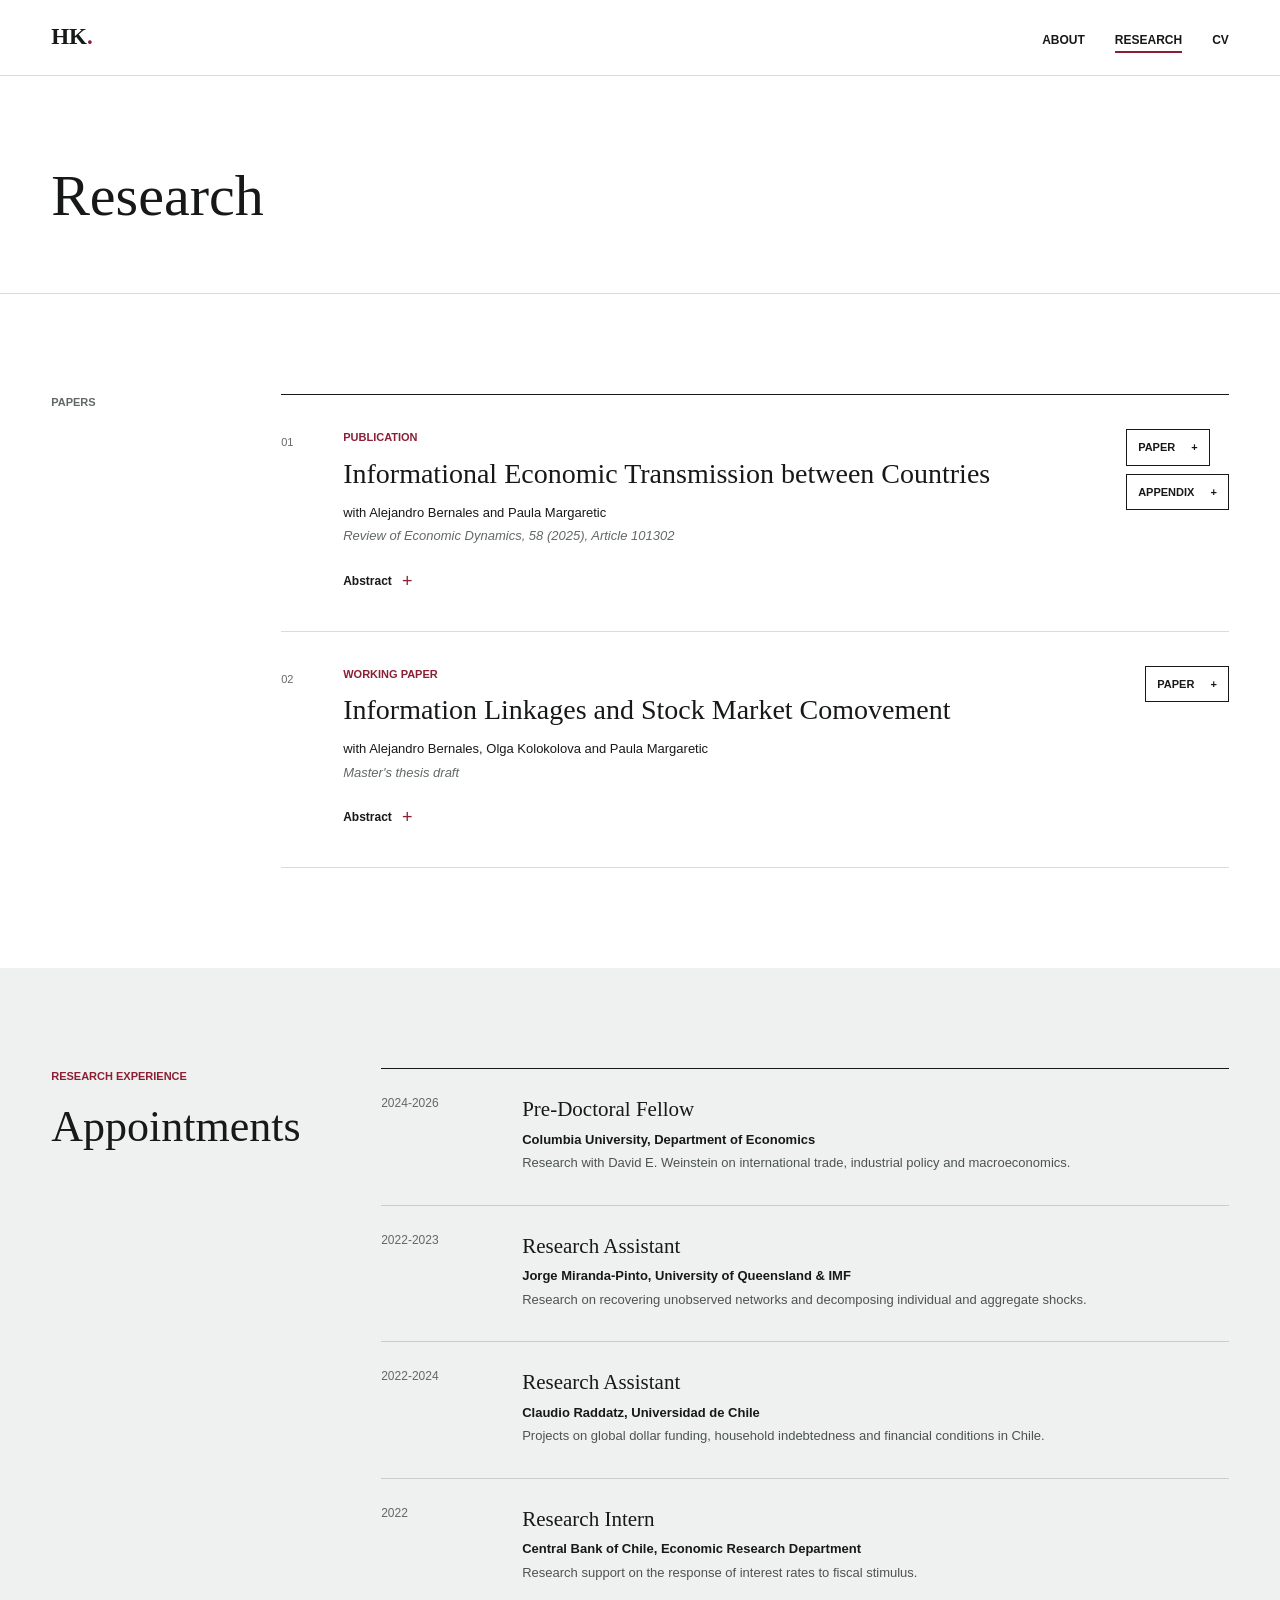
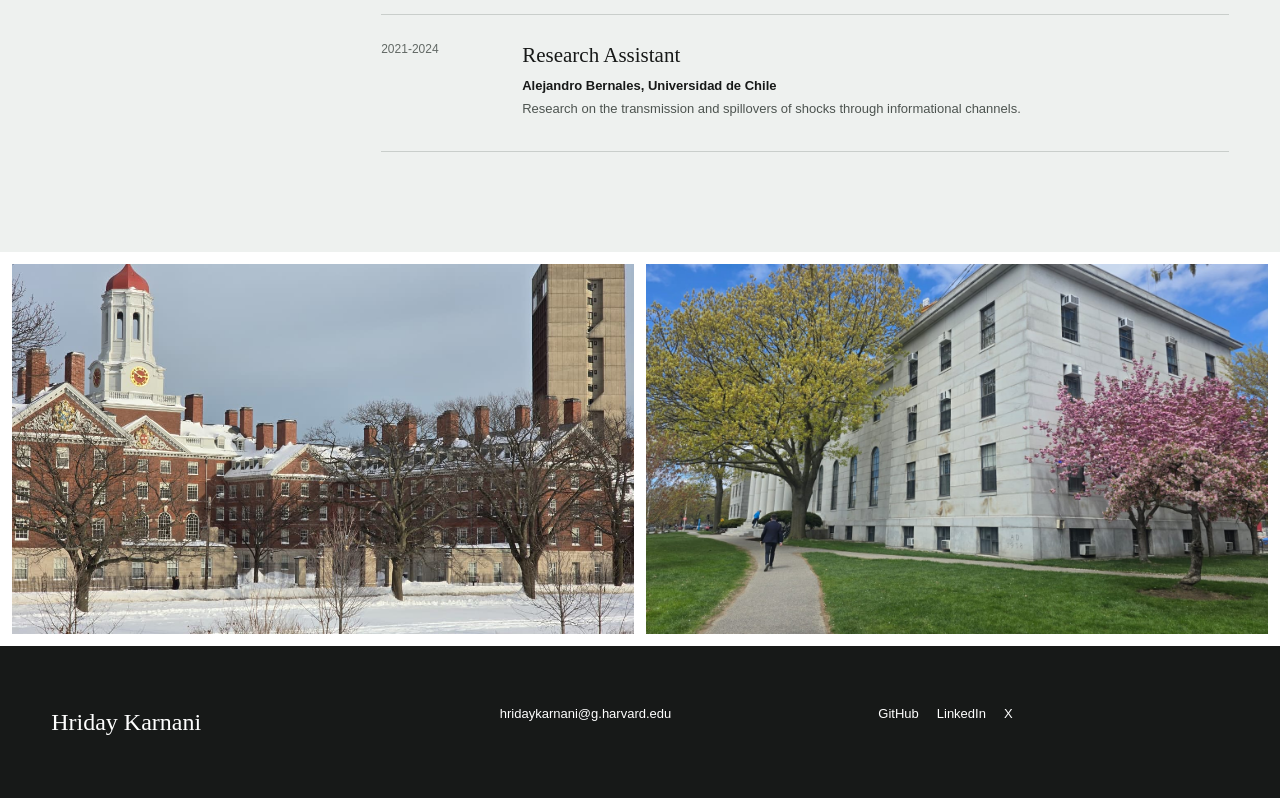
==== research/index.html @ 3cb3ab88 "Use clean page URLs" ====
<!doctype html>
<html lang="en">
<head>
  <!-- Google tag (gtag.js) -->
  <script async src="https://www.googletagmanager.com/gtag/js?id=G-WFVCLXYMD3"></script>
  <script>
    window.dataLayer = window.dataLayer || [];
    function gtag(){dataLayer.push(arguments);}
    gtag('js', new Date());
    gtag('config', 'G-WFVCLXYMD3');
  </script>
  <meta charset="utf-8">
  <meta name="viewport" content="width=device-width, initial-scale=1">
  <meta name="description" content="Research by Hriday Karnani in international economics and finance.">
  <title>Research | Hriday Karnani</title>
  <link rel="canonical" href="https://hridaykarnani.com/research/">
  <link rel="icon" href="/assets/favicon.svg?v=2" type="image/svg+xml">
  <link rel="stylesheet" href="/styles.css">
</head>
<body>
  <main class="profile-site interior-page">
    <header class="site-header">
      <a class="wordmark" href="/">HK<span>.</span></a>
      <nav aria-label="Primary navigation">
        <a href="/">About</a>
        <a aria-current="page" href="/research/">Research</a>
        <a href="https://hridaykarnani.github.io/hridaykarnani/cv.pdf" target="_blank" rel="noreferrer">CV</a>
      </nav>
    </header>

    <header class="simple-page-title"><h1>Research</h1></header>

    <section class="section-shell research-page-list">
      <div class="paper-list">
        <article class="paper">
          <div class="paper-number">01</div>
          <div>
            <p class="paper-type">Publication</p>
            <h3>Informational Economic Transmission between Countries</h3>
            <p class="paper-authors">with Alejandro Bernales and Paula Margaretic</p>
            <p class="paper-venue">Review of Economic Dynamics, 58 (2025), Article 101302</p>
            <details class="paper-abstract">
              <summary>Abstract <span aria-hidden="true">+</span></summary>
              <p>Informational economic transmission is crucial even after accounting for countries' fundamental real and financial connections. Informational connections emerge from anomalous interdependence in agents' beliefs about countries' economic activity. We propose measuring this interdependence through the correlation (between countries) of analysts' one-year forecast errors about countries' economic performance. Our measure is based on a learning model in which informational transmission occurs when agents incorrectly assess the quality of new information regarding common factors that affect multiple countries simultaneously, due to learning frictions. Informational interdependence remains substantial under various validity analyses and robustness checks, and after addressing endogeneity concerns in several dimensions. Additionally, we demonstrate considerable higher-order spillovers of economic shocks.</p>
            </details>
          </div>
          <div class="paper-links">
            <a class="paper-link" href="/assets/informational-economic-transmission-between-countries.pdf" target="_blank" rel="noreferrer" aria-label="Open Informational Economic Transmission between Countries">Paper <span aria-hidden="true">+</span></a>
            <a class="paper-link" href="/assets/informational-economic-transmission-between-countries-appendix.pdf" target="_blank" rel="noreferrer" aria-label="Open appendix for Informational Economic Transmission between Countries">Appendix <span aria-hidden="true">+</span></a>
          </div>
        </article>
        <article class="paper">
          <div class="paper-number">02</div>
          <div>
            <p class="paper-type">Working paper</p>
            <h3>Information Linkages and Stock Market Comovement</h3>
            <p class="paper-authors">with Alejandro Bernales, Olga Kolokolova and Paula Margaretic</p>
            <p class="paper-venue">Master's thesis draft</p>
            <details class="paper-abstract">
              <summary>Abstract <span aria-hidden="true">+</span></summary>
              <p>We empirically study how excess comovement in stock returns can be explained by stock-to-stock interdependence through informational links. Informational linkages emerge from anomalous interdependence in agents' beliefs about stocks' economic performance. We propose a novel measure for informational linkages based on agents' learning process, which is biased towards common information due to learning frictions, generating correlated beliefs across stocks. We empirically measure these correlated beliefs based on analysts' forecast errors. Our results show that informational connections explain stock returns after cleaning for fundamental connections and controlling for various explanations already studied in the literature. We use our estimated informational linkages to study the propagation of a climate event and simulated shocks through the stock market, finding quantitatively important indirect effects.</p>
            </details>
          </div>
          <div class="paper-links">
            <a class="paper-link" href="https://hridaykarnani.github.io/hridaykarnani/Draft_Thesis.pdf" target="_blank" rel="noreferrer" aria-label="Open Information Linkages and Stock Market Comovement">Paper <span aria-hidden="true">+</span></a>
          </div>
        </article>
      </div>
    </section>

    <section class="section-shell experience-section">
      <div class="section-heading"><p class="eyebrow">Research experience</p><h2>Appointments</h2></div>
      <div class="timeline">
        <article><time>2024-2026</time><div><h3>Pre-Doctoral Fellow</h3><p class="timeline-place">Columbia University, Department of Economics</p><p>Research with David E. Weinstein on international trade, industrial policy and macroeconomics.</p></div></article>
        <article><time>2022-2023</time><div><h3>Research Assistant</h3><p class="timeline-place">Jorge Miranda-Pinto, University of Queensland &amp; IMF</p><p>Research on recovering unobserved networks and decomposing individual and aggregate shocks.</p></div></article>
        <article><time>2022-2024</time><div><h3>Research Assistant</h3><p class="timeline-place">Claudio Raddatz, Universidad de Chile</p><p>Projects on global dollar funding, household indebtedness and financial conditions in Chile.</p></div></article>
        <article><time>2022</time><div><h3>Research Intern</h3><p class="timeline-place">Central Bank of Chile, Economic Research Department</p><p>Research support on the response of interest rates to fiscal stimulus.</p></div></article>
        <article><time>2021-2024</time><div><h3>Research Assistant</h3><p class="timeline-place">Alejandro Bernales, Universidad de Chile</p><p>Research on the transmission and spillovers of shocks through informational channels.</p></div></article>
      </div>
    </section>

    <section class="page-photo-strip research-photos-bottom" aria-label="Harvard University campus">
      <img src="/assets/harvard-winter.jpg" alt="Harvard Yard after snowfall" width="1280" height="720">
      <img src="/assets/harvard-spring.jpg" alt="Harvard campus in spring" width="1344" height="896">
    </section>

    <footer class="site-footer" id="contact">
      <p class="footer-name">Hriday Karnani</p>
      <a href="mailto:hridaykarnani@g.harvard.edu">hridaykarnani@g.harvard.edu</a>
      <div class="footer-links"><a href="https://github.com/hridaykarnani" target="_blank" rel="noreferrer">GitHub</a><a href="https://linkedin.com/in/hridaykarnani" target="_blank" rel="noreferrer">LinkedIn</a><a href="https://twitter.com/hridaykarnani" target="_blank" rel="noreferrer">X</a></div>
    </footer>
  </main>
</body>
</html>
---- styles.css ----
:root {
  --ink: #171918;
  --muted: #626965;
  --line: #d8dcda;
  --paper: #ffffff;
  --mist: #eef1ef;
  --crimson: #8b1f35;
  --crimson-dark: #681326;
  --serif: Georgia, "Times New Roman", serif;
  --sans: Arial, Helvetica, sans-serif;
}

* {
  box-sizing: border-box;
}

html {
  scroll-behavior: smooth;
}

body {
  margin: 0;
  background: var(--paper);
  color: var(--ink);
  font-family: var(--sans);
  line-height: 1.5;
}

a {
  color: inherit;
  text-decoration: none;
}

button,
a,
summary {
  -webkit-tap-highlight-color: transparent;
}

img {
  display: block;
  max-width: 100%;
}

.site-header {
  align-items: center;
  background: rgba(255, 255, 255, 0.94);
  border-bottom: 1px solid var(--line);
  display: grid;
  grid-template-columns: 1fr auto;
  min-height: 76px;
  padding: 0 4vw;
  position: sticky;
  top: 0;
  z-index: 20;
}

.wordmark {
  font-family: var(--serif);
  font-size: 23px;
  font-weight: 700;
  justify-self: start;
}

.wordmark span {
  color: var(--crimson);
}

.site-header nav {
  display: flex;
  gap: 30px;
  justify-self: end;
}

.site-header nav a {
  font-size: 12px;
  font-weight: 700;
  text-transform: uppercase;
}

.site-header nav a {
  padding: 28px 0 24px;
  position: relative;
}

.site-header nav a::after {
  background: var(--crimson);
  bottom: 20px;
  content: "";
  height: 2px;
  left: 0;
  position: absolute;
  transform: scaleX(0);
  transform-origin: right;
  transition: transform 180ms ease;
  width: 100%;
}

.site-header nav a:hover::after,
.site-header nav a[aria-current="page"]::after {
  transform: scaleX(1);
  transform-origin: left;
}

.profile-hero {
  align-items: center;
  display: grid;
  gap: 50px;
  grid-template-columns: 1.05fr 0.82fr;
  margin: 0 auto;
  max-width: 1180px;
  min-height: 650px;
  padding: 70px 4vw 76px;
}

.eyebrow,
.paper-type,
.index-label {
  color: var(--crimson);
  font-size: 11px;
  font-weight: 700;
  margin: 0 0 18px;
  text-transform: uppercase;
}

.profile-intro h1 {
  font-family: var(--serif);
  font-size: 76px;
  font-weight: 400;
  line-height: 0.92;
  margin: 0 0 34px;
}

.profile-role {
  font-family: var(--serif);
  font-size: 22px;
  line-height: 1.35;
  margin: 0 0 24px;
}

.profile-role span {
  color: var(--crimson);
}

.profile-bio {
  color: #404542;
  font-size: 16px;
  line-height: 1.75;
  margin: 0;
  max-width: 570px;
}

.hero-actions {
  align-items: center;
  display: flex;
  gap: 28px;
  margin-top: 28px;
}

.text-button {
  background: var(--crimson);
  color: #fff;
  font-size: 13px;
  font-weight: 700;
  padding: 13px 18px;
  transition: background 180ms ease, transform 180ms ease;
}

.text-button:hover {
  background: var(--crimson-dark);
  transform: translateY(-2px);
}

.quiet-link {
  border-bottom: 1px solid var(--ink);
  font-size: 13px;
  font-weight: 700;
  padding-bottom: 3px;
}

.profile-photo {
  justify-self: end;
  margin: 0;
  max-width: 500px;
  width: 100%;
}

.profile-photo img {
  aspect-ratio: 1;
  filter: saturate(0.82) contrast(1.02);
  height: 100%;
  object-fit: cover;
  object-position: center 38%;
  width: 100%;
}

.field-note {
  border-top: 1px solid var(--ink);
  margin-top: 24px;
  max-width: 410px;
  padding: 14px 0 0;
}

.field-note span {
  color: var(--muted);
  display: block;
  font-size: 10px;
  margin-bottom: 18px;
  text-transform: uppercase;
}

.field-note p {
  font-family: var(--serif);
  font-size: 17px;
  margin: 7px 0;
}

.profile-band {
  background: var(--crimson);
  color: #fff;
  display: grid;
  gap: 26px;
  padding: 54px max(4vw, calc((100vw - 1320px) / 2));
}

.profile-band-item {
  align-items: start;
  display: grid;
  gap: 40px;
  grid-template-columns: 150px minmax(0, 780px);
}

.profile-band-label {
  font-size: 11px;
  font-weight: 700;
  margin: 6px 0 0;
  text-transform: uppercase;
}

.profile-band-copy {
  color: #fff;
  font-family: var(--sans);
  font-size: 15px;
  font-weight: 400;
  line-height: 1.7;
  margin: 2px 0 0;
}

.paired-carousel {
  display: grid;
  gap: 12px;
  grid-template-columns: repeat(2, minmax(0, 1fr));
  margin: 0 auto;
  max-width: 980px;
  padding: 12px 12px 40px;
  width: 100%;
}

.carousel-frame {
  aspect-ratio: 3 / 4;
  background: var(--mist);
  overflow: hidden;
  position: relative;
}

.carousel-slide {
  height: 100%;
  inset: 0;
  object-fit: contain;
  opacity: 0;
  position: absolute;
  transition: opacity 500ms ease;
  width: 100%;
}

.carousel-slide.is-active {
  opacity: 1;
  z-index: 1;
}

.carousel-indicator {
  display: flex;
  gap: 8px;
  grid-column: 1 / -1;
  justify-content: center;
  padding-top: 4px;
}

.carousel-dot {
  background: transparent;
  border: 0;
  cursor: pointer;
  height: 20px;
  padding: 0;
  width: 30px;
}

.carousel-dot::before {
  background: var(--ink);
  content: "";
  display: block;
  height: 2px;
  opacity: 0.22;
  transition: background 160ms ease, opacity 160ms ease;
  width: 100%;
}

.carousel-dot[aria-pressed="true"]::before {
  background: var(--crimson);
  opacity: 1;
}

.carousel-dot:focus-visible {
  outline: 2px solid var(--crimson);
  outline-offset: 2px;
}

.section-shell {
  display: grid;
  gap: 70px;
  grid-template-columns: 260px 1fr;
  margin: 0 auto;
  max-width: 1320px;
  padding: 100px 4vw;
}

.section-heading h2 {
  font-family: var(--serif);
  font-size: 44px;
  font-weight: 400;
  line-height: 1.1;
  margin: 0 0 30px;
}

.section-heading > a {
  border-bottom: 1px solid currentColor;
  color: var(--crimson);
  font-size: 12px;
  font-weight: 700;
  padding-bottom: 4px;
}

.paper-list {
  border-top: 1px solid var(--ink);
}

.paper {
  align-items: start;
  border-bottom: 1px solid var(--line);
  display: grid;
  gap: 28px;
  grid-template-columns: 34px 1fr auto;
  padding: 34px 0 38px;
  transition: padding 180ms ease;
}

.paper:hover {
  padding-left: 8px;
}

.paper-number {
  color: var(--muted);
  font-size: 11px;
  padding-top: 5px;
}

.paper-type {
  margin-bottom: 10px;
}

.paper h3 {
  font-family: var(--serif);
  font-size: 28px;
  font-weight: 400;
  line-height: 1.25;
  margin: 0 0 12px;
}

.paper-authors,
.paper-venue {
  font-size: 13px;
  margin: 4px 0;
}

.paper-venue {
  color: var(--muted);
  font-style: italic;
}

.paper-link {
  border: 1px solid var(--ink);
  display: inline-flex;
  font-size: 11px;
  font-weight: 700;
  gap: 16px;
  padding: 9px 11px;
  text-transform: uppercase;
  transition: background 160ms ease, color 160ms ease;
}

.paper-links {
  align-items: flex-start;
  display: flex;
  flex-direction: column;
  gap: 8px;
}

.paper-link:hover {
  background: var(--ink);
  color: #fff;
}

.paper-abstract {
  margin-top: 22px;
}

.paper-abstract summary {
  align-items: center;
  color: var(--ink);
  cursor: pointer;
  display: inline-flex;
  font-size: 12px;
  font-weight: 700;
  gap: 10px;
  list-style: none;
  padding: 3px 0;
}

.paper-abstract summary::-webkit-details-marker {
  display: none;
}

.paper-abstract summary span {
  color: var(--crimson);
  font-size: 18px;
  font-weight: 400;
  line-height: 1;
  transition: transform 180ms ease;
}

.paper-abstract[open] summary span {
  transform: rotate(45deg);
}

.paper-abstract > p:last-child {
  color: #434946;
  font-size: 14px;
  line-height: 1.75;
  margin: 12px 0 0;
  max-width: 760px;
}

.background-section,
.experience-section {
  background: var(--mist);
  max-width: none;
  padding-left: max(4vw, calc((100vw - 1320px) / 2));
  padding-right: max(4vw, calc((100vw - 1320px) / 2));
}

.education-section {
  padding-top: 88px;
}

.timeline {
  border-top: 1px solid var(--ink);
}

.timeline article {
  border-bottom: 1px solid #c9cecb;
  display: grid;
  gap: 26px;
  grid-template-columns: 115px 1fr;
  padding: 25px 0 28px;
}

.timeline time {
  color: var(--muted);
  font-size: 12px;
}

.timeline h3 {
  font-family: var(--serif);
  font-size: 21px;
  font-weight: 400;
  margin: 0 0 4px;
}

.timeline p {
  color: #4d5450;
  font-size: 13px;
  margin: 4px 0;
  max-width: 700px;
}

.timeline .timeline-place {
  color: var(--ink);
  font-weight: 700;
}

.site-footer {
  align-items: start;
  background: var(--ink);
  color: #fff;
  display: grid;
  gap: 28px;
  grid-template-columns: 1.2fr 1fr 1fr;
  padding: 58px max(4vw, calc((100vw - 1320px) / 2));
}

.site-footer p,
.site-footer a {
  font-size: 13px;
  margin: 0;
}

.site-footer .footer-name {
  font-family: var(--serif);
  font-size: 24px;
}

.footer-links {
  display: flex;
  gap: 18px;
}

.interior-page {
  min-height: 100vh;
}

.page-title {
  background: var(--mist);
  display: grid;
  gap: 40px;
  grid-template-columns: 160px 1.25fr 0.75fr;
  padding: 90px max(4vw, calc((100vw - 1320px) / 2));
}

.page-title h1 {
  font-family: var(--serif);
  font-size: 58px;
  font-weight: 400;
  line-height: 1.02;
  margin: 0;
}

.page-title > p:last-child {
  align-self: end;
  color: #4b514e;
  font-size: 16px;
  line-height: 1.75;
  margin: 0;
  max-width: 480px;
}

.simple-page-title {
  border-bottom: 1px solid var(--line);
  margin: 0 auto;
  max-width: 1320px;
  padding: 76px 4vw 54px;
}

.simple-page-title h1 {
  font-family: var(--serif);
  font-size: 58px;
  font-weight: 400;
  margin: 0;
}

.simple-page-title p {
  color: var(--muted);
  font-size: 16px;
  line-height: 1.6;
  margin: 14px 0 0;
}

.page-photo-strip {
  display: grid;
  gap: 12px;
  grid-template-columns: 0.95fr 1.35fr;
  padding: 12px;
}

.page-photo-strip img {
  height: 320px;
  object-fit: cover;
  width: 100%;
}

.research-photos img:first-child {
  object-position: center 46%;
}

.research-photos-bottom {
  grid-template-columns: repeat(2, minmax(0, 1fr));
}

.research-photos-bottom img {
  height: 370px;
}

.research-photos-bottom img:first-child {
  object-position: center top;
}

.research-page-list {
  grid-template-columns: 160px 1fr;
}

.research-page-list::before {
  color: var(--muted);
  content: "Papers";
  font-size: 11px;
  font-weight: 700;
  text-transform: uppercase;
}

.teaching-level + .teaching-level {
  border-top: 1px solid var(--line);
}

.course-list {
  border-top: 1px solid var(--ink);
}

.course-list article {
  align-items: start;
  border-bottom: 1px solid var(--line);
  display: grid;
  gap: 24px;
  grid-template-columns: 1fr 110px 170px;
  padding: 23px 0;
}

.course-list h3 {
  font-family: var(--serif);
  font-size: 21px;
  font-weight: 400;
  margin: 0 0 3px;
}

.course-list p,
.course-list time,
.course-list a {
  color: var(--muted);
  font-size: 12px;
  margin: 0;
}

.course-list a {
  border-bottom: 1px solid var(--crimson);
  color: var(--crimson);
  justify-self: start;
}

.reveal {
  animation: reveal-up 650ms ease both;
}

.reveal-delay {
  animation-delay: 100ms;
}

.reveal-delay-2 {
  animation-delay: 200ms;
}

@keyframes reveal-up {
  from { opacity: 0; transform: translateY(18px); }
  to { opacity: 1; transform: translateY(0); }
}

@media (max-width: 1000px) {
  .profile-hero {
    gap: 30px;
    grid-template-columns: 1fr 0.85fr;
  }

  .field-note p {
    display: inline-block;
    margin-right: 24px;
  }

  .profile-band-item,
  .page-title {
    grid-template-columns: 120px 1fr;
  }

  .page-title > p:last-child {
    grid-column: 2;
  }

}

@media (max-width: 760px) {
  .site-header {
    gap: 10px 18px;
    grid-template-columns: auto 1fr;
    padding: 13px 20px 10px;
  }

  .site-header nav {
    gap: 20px;
    grid-column: 1 / -1;
    grid-row: 2;
    overflow-x: auto;
  }

  .site-header nav a {
    padding: 8px 0 12px;
    white-space: nowrap;
  }

  .site-header nav a::after {
    bottom: 7px;
  }

  .profile-hero {
    grid-template-columns: 1fr;
    padding: 52px 20px;
  }

  .profile-intro h1 {
    font-size: 54px;
  }

  .profile-photo {
    max-width: 390px;
  }

  .field-note {
    grid-column: auto;
  }

  .profile-band-item,
  .page-title,
  .section-shell,
  .research-page-list,
  .site-footer {
    grid-template-columns: 1fr;
  }

  .profile-band,
  .page-title {
    gap: 22px;
    padding: 48px 20px;
  }

  .profile-band-item {
    gap: 8px;
    grid-template-columns: 1fr;
  }

  .page-title > p:last-child {
    grid-column: auto;
  }

  .profile-band-copy {
    font-size: 14px;
  }

  .paired-carousel {
    padding: 8px;
  }

  .carousel-frame {
    aspect-ratio: 3 / 4;
  }

  .page-photo-strip {
    grid-template-columns: 1fr;
  }

  .page-photo-strip {
    padding: 8px;
  }

  .page-photo-strip img {
    height: 250px;
  }

  .section-shell {
    gap: 36px;
    padding: 72px 20px;
  }

  .page-title h1 {
    font-size: 43px;
  }

  .simple-page-title {
    padding: 54px 20px 38px;
  }

  .simple-page-title h1 {
    font-size: 43px;
  }

  .research-page-list::before {
    display: none;
  }

  .paper {
    gap: 18px;
    grid-template-columns: 28px 1fr;
  }

  .paper h3 {
    font-size: 23px;
  }

  .paper-links {
    grid-column: 2;
    justify-self: start;
  }

  .course-list article {
    gap: 12px;
    grid-template-columns: 1fr auto;
  }

  .course-list article > a,
  .course-list article > span {
    grid-column: 1;
  }

  .site-footer {
    gap: 20px;
    padding: 48px 20px;
  }

}

@media (prefers-reduced-motion: reduce) {
  html {
    scroll-behavior: auto;
  }

  *,
  *::before,
  *::after {
    animation-duration: 0.01ms !important;
    animation-iteration-count: 1 !important;
    transition-duration: 0.01ms !important;
  }

  .carousel-slide {
    transition: none;
  }
}
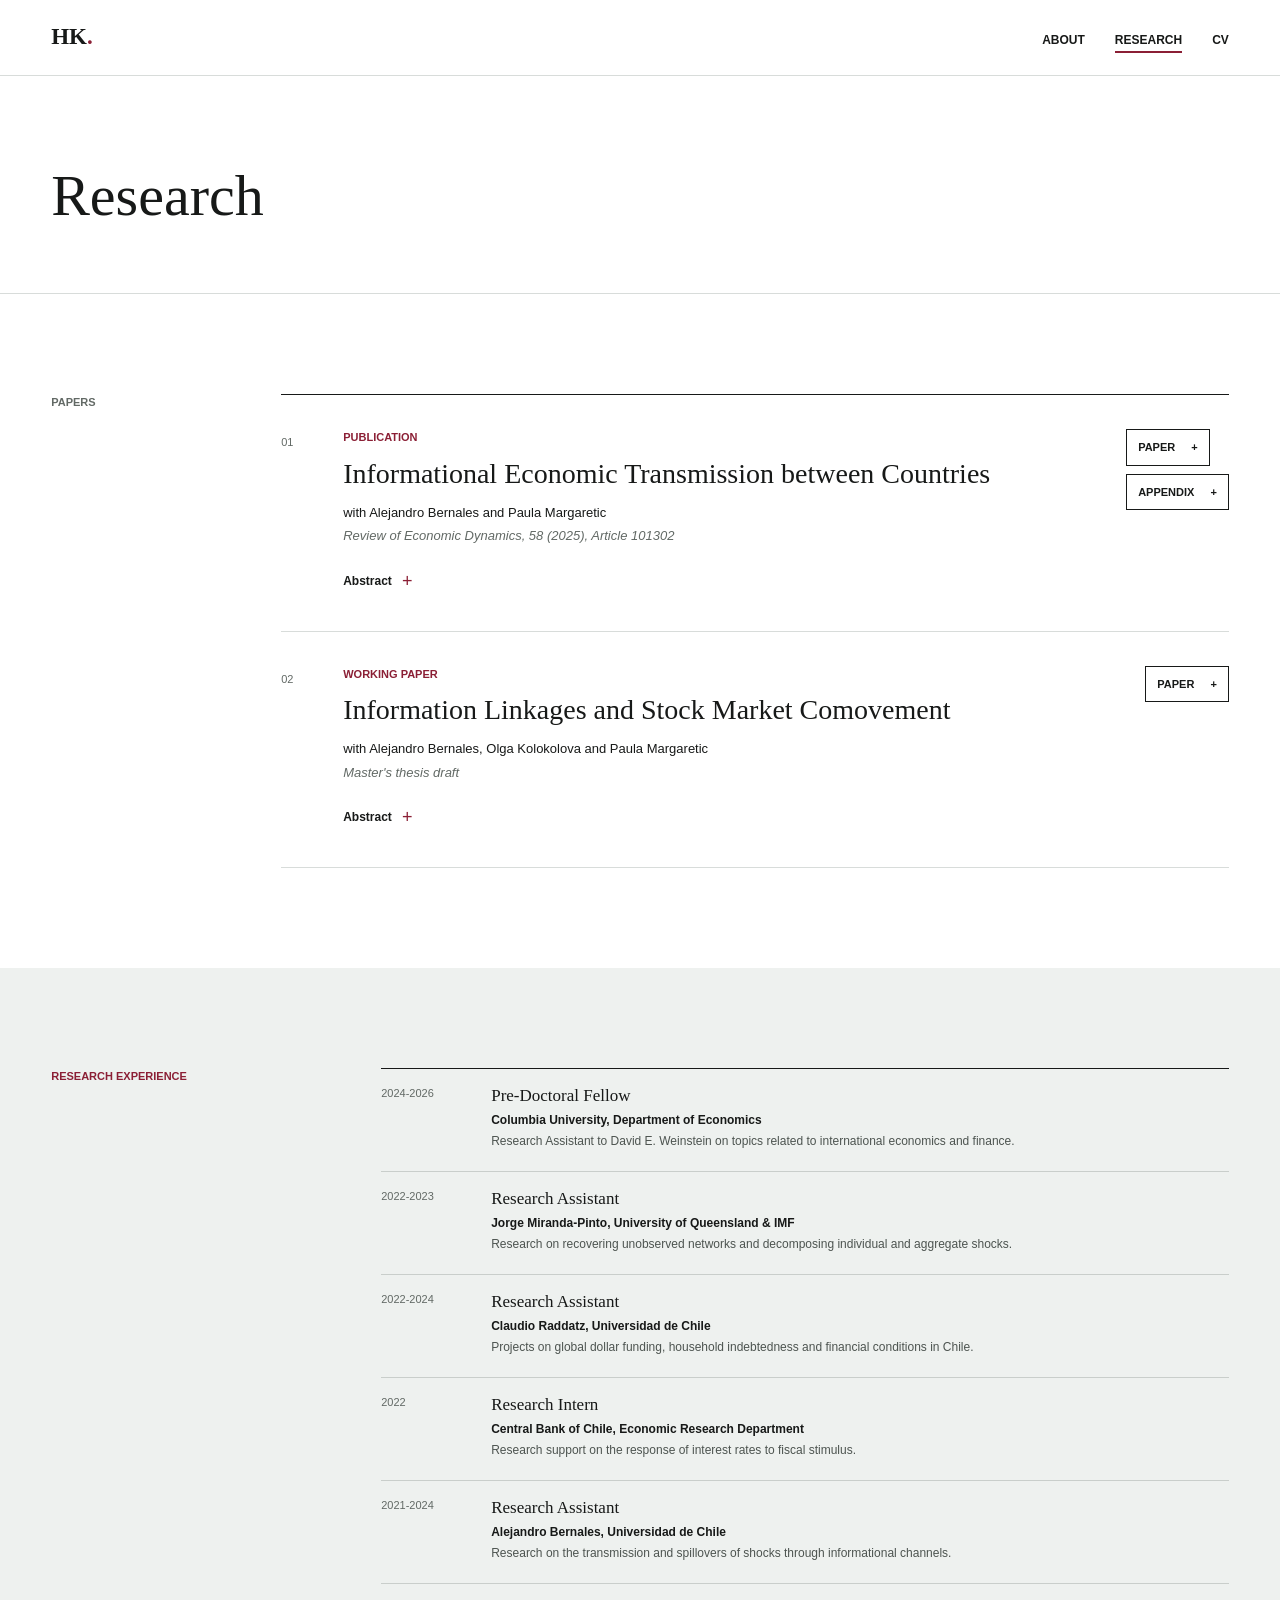
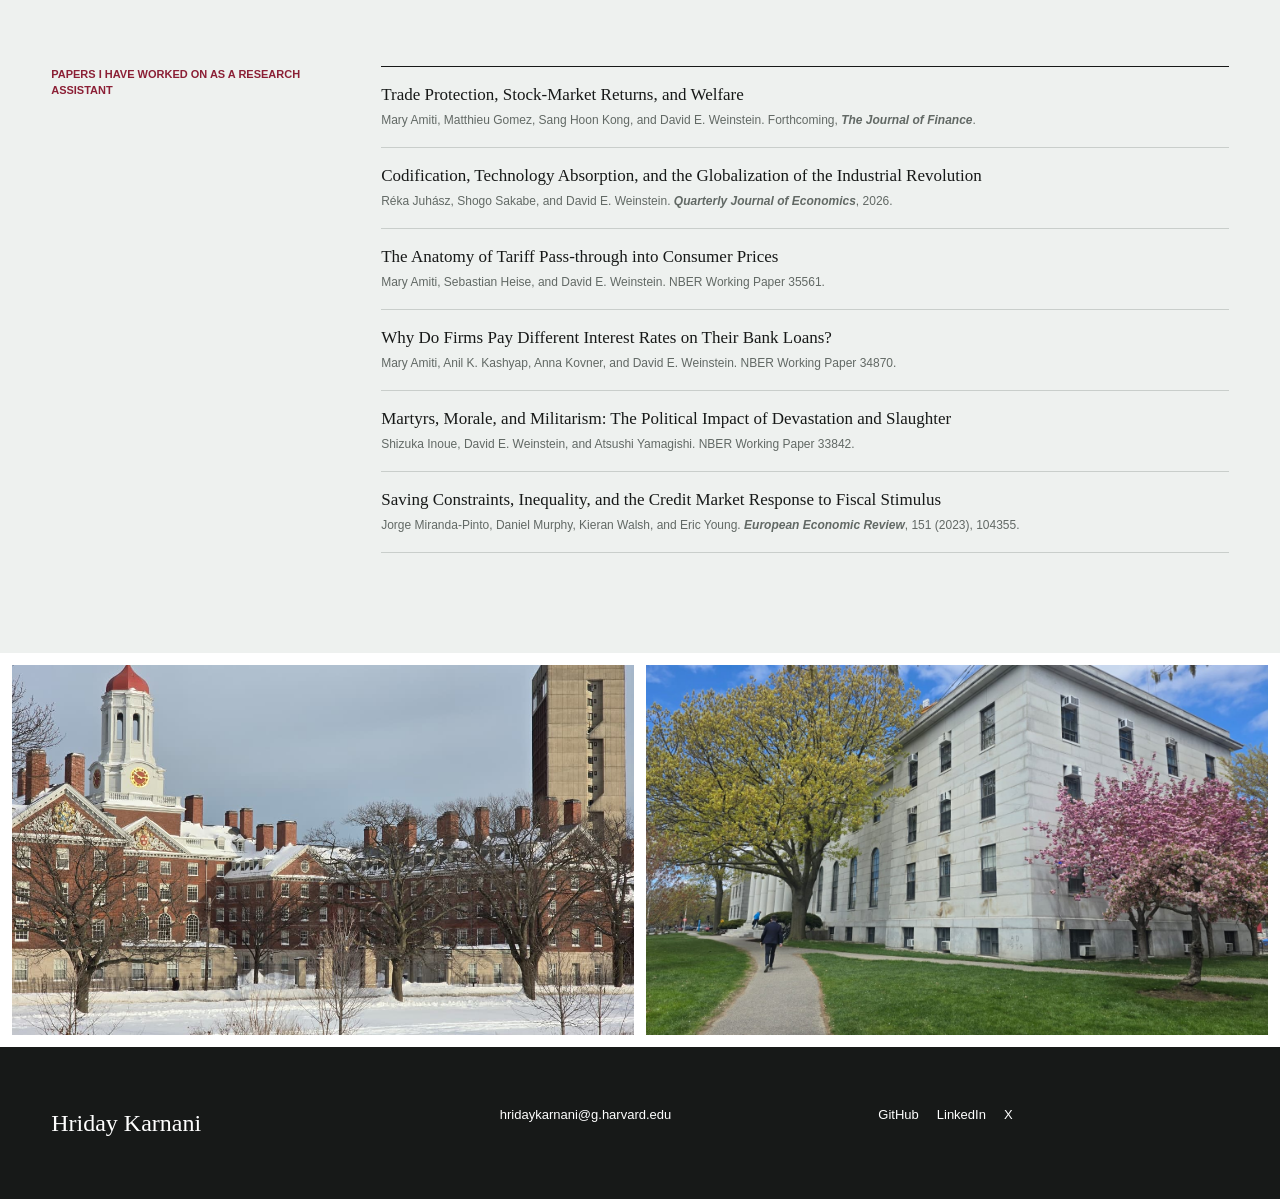
==== commit 8f123828: "Update homepage carousel and research profile" ====
--- a/research/index.html
+++ b/research/index.html
@@ -69,13 +69,25 @@
     </section>
 
     <section class="section-shell experience-section">
-      <div class="section-heading"><p class="eyebrow">Research experience</p><h2>Appointments</h2></div>
+      <div class="section-heading"><p class="eyebrow">Research experience</p></div>
       <div class="timeline">
-        <article><time>2024-2026</time><div><h3>Pre-Doctoral Fellow</h3><p class="timeline-place">Columbia University, Department of Economics</p><p>Research with David E. Weinstein on international trade, industrial policy and macroeconomics.</p></div></article>
+        <article><time>2024-2026</time><div><h3>Pre-Doctoral Fellow</h3><p class="timeline-place">Columbia University, Department of Economics</p><p>Research Assistant to David E. Weinstein on topics related to international economics and finance.</p></div></article>
         <article><time>2022-2023</time><div><h3>Research Assistant</h3><p class="timeline-place">Jorge Miranda-Pinto, University of Queensland &amp; IMF</p><p>Research on recovering unobserved networks and decomposing individual and aggregate shocks.</p></div></article>
         <article><time>2022-2024</time><div><h3>Research Assistant</h3><p class="timeline-place">Claudio Raddatz, Universidad de Chile</p><p>Projects on global dollar funding, household indebtedness and financial conditions in Chile.</p></div></article>
         <article><time>2022</time><div><h3>Research Intern</h3><p class="timeline-place">Central Bank of Chile, Economic Research Department</p><p>Research support on the response of interest rates to fiscal stimulus.</p></div></article>
         <article><time>2021-2024</time><div><h3>Research Assistant</h3><p class="timeline-place">Alejandro Bernales, Universidad de Chile</p><p>Research on the transmission and spillovers of shocks through informational channels.</p></div></article>
+      </div>
+
+      <div class="section-heading ra-work-heading"><p class="eyebrow">Papers I have worked on as a research assistant</p></div>
+      <div class="ra-work">
+        <ul>
+          <li><a href="https://deweinst.github.io/weinstein_website/Stock_Prices_2026_05_22.pdf" target="_blank" rel="noreferrer">Trade Protection, Stock-Market Returns, and Welfare</a><p>Mary Amiti, Matthieu Gomez, Sang Hoon Kong, and David E. Weinstein. Forthcoming, <strong><em>The Journal of Finance</em></strong>.</p></li>
+          <li><a href="https://deweinst.github.io/weinstein_website/Meiji%20Paper%2025-11-25%20Manuscript.pdf" target="_blank" rel="noreferrer">Codification, Technology Absorption, and the Globalization of the Industrial Revolution</a><p>R&eacute;ka Juh&aacute;sz, Shogo Sakabe, and David E. Weinstein. <strong><em>Quarterly Journal of Economics</em></strong>, 2026.</p></li>
+          <li><a href="https://deweinst.github.io/weinstein_website/AHW_26_09_13.pdf" target="_blank" rel="noreferrer">The Anatomy of Tariff Pass-through into Consumer Prices</a><p>Mary Amiti, Sebastian Heise, and David E. Weinstein. NBER Working Paper 35561.</p></li>
+          <li><a href="https://deweinst.github.io/weinstein_website/AKKW_2026-02.pdf" target="_blank" rel="noreferrer">Why Do Firms Pay Different Interest Rates on Their Bank Loans?</a><p>Mary Amiti, Anil K. Kashyap, Anna Kovner, and David E. Weinstein. NBER Working Paper 34870.</p></li>
+          <li><a href="https://deweinst.github.io/weinstein_website/MMM_2026_02_27.pdf" target="_blank" rel="noreferrer">Martyrs, Morale, and Militarism: The Political Impact of Devastation and Slaughter</a><p>Shizuka Inoue, David E. Weinstein, and Atsushi Yamagishi. NBER Working Paper 33842.</p></li>
+          <li><a href="https://www.sciencedirect.com/science/article/pii/S0014292122002355" target="_blank" rel="noreferrer">Saving Constraints, Inequality, and the Credit Market Response to Fiscal Stimulus</a><p>Jorge Miranda-Pinto, Daniel Murphy, Kieran Walsh, and Eric Young. <strong><em>European Economic Review</em></strong>, 151 (2023), 104355.</p></li>
+        </ul>
       </div>
     </section>
 
--- a/styles.css
+++ b/styles.css
@@ -247,12 +247,13 @@
 }
 
 .paired-carousel {
+  border-top: 2px solid var(--line);
   display: grid;
   gap: 12px;
   grid-template-columns: repeat(2, minmax(0, 1fr));
-  margin: 0 auto;
+  margin: 36px auto 0;
   max-width: 980px;
-  padding: 12px 12px 40px;
+  padding: 44px 12px 40px;
   width: 100%;
 }
 
@@ -286,6 +287,13 @@
   padding-top: 4px;
 }
 
+.carousel-caption {
+  color: var(--muted);
+  font-size: 11px;
+  grid-column: 1 / -1;
+  margin: 2px 0 0;
+}
+
 .carousel-dot {
   background: transparent;
   border: 0;
@@ -498,6 +506,61 @@
   font-weight: 700;
 }
 
+.experience-section .timeline article {
+  gap: 20px;
+  grid-template-columns: 90px 1fr;
+  padding: 16px 0 18px;
+}
+
+.experience-section .timeline time {
+  font-size: 11px;
+}
+
+.experience-section .timeline h3 {
+  font-size: 17px;
+  line-height: 1.35;
+  margin-bottom: 3px;
+}
+
+.experience-section .timeline p {
+  font-size: 12px;
+  margin: 3px 0;
+}
+
+.ra-work-heading,
+.ra-work {
+  margin-top: 12px;
+  min-width: 0;
+}
+
+.ra-work ul {
+  border-top: 1px solid var(--ink);
+  list-style: none;
+  margin: 0;
+  padding: 0;
+}
+
+.ra-work li {
+  border-bottom: 1px solid #c9cecb;
+  padding: 16px 0 18px;
+}
+
+.ra-work li > a {
+  font-family: var(--serif);
+  font-size: 17px;
+  line-height: 1.35;
+}
+
+.ra-work li > a:hover {
+  color: var(--crimson);
+}
+
+.ra-work li p {
+  color: var(--muted);
+  font-size: 12px;
+  margin: 4px 0 0;
+}
+
 .site-footer {
   align-items: start;
   background: var(--ink);
@@ -760,7 +823,8 @@
   }
 
   .paired-carousel {
-    padding: 8px;
+    margin-top: 24px;
+    padding: 32px 8px 8px;
   }
 
   .carousel-frame {
